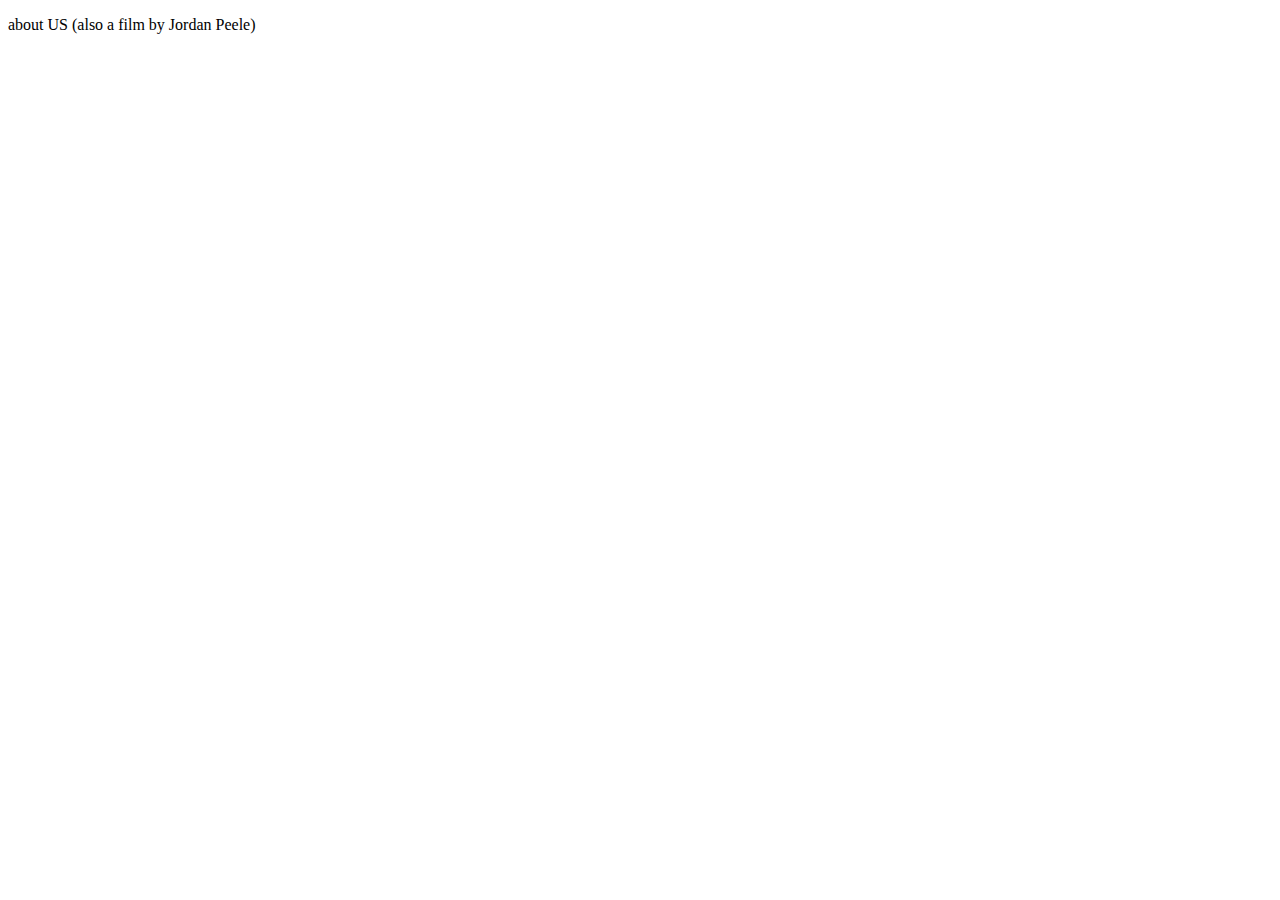
==== about.html @ c4c7bf5a "pridal sem about.html a app.js" ====
<!DOCTYPE html>
<html lang="en">
  <head>
    <meta charset="UTF-8" />
    <meta http-equiv="X-UA-Compatible" content="IE=edge" />
    <meta name="viewport" content="width=device-width, initial-scale=1.0" />
    <title>About</title>
  </head>
  <body>
    <p>about US (also a film by Jordan Peele)</p>
  </body>
</html>
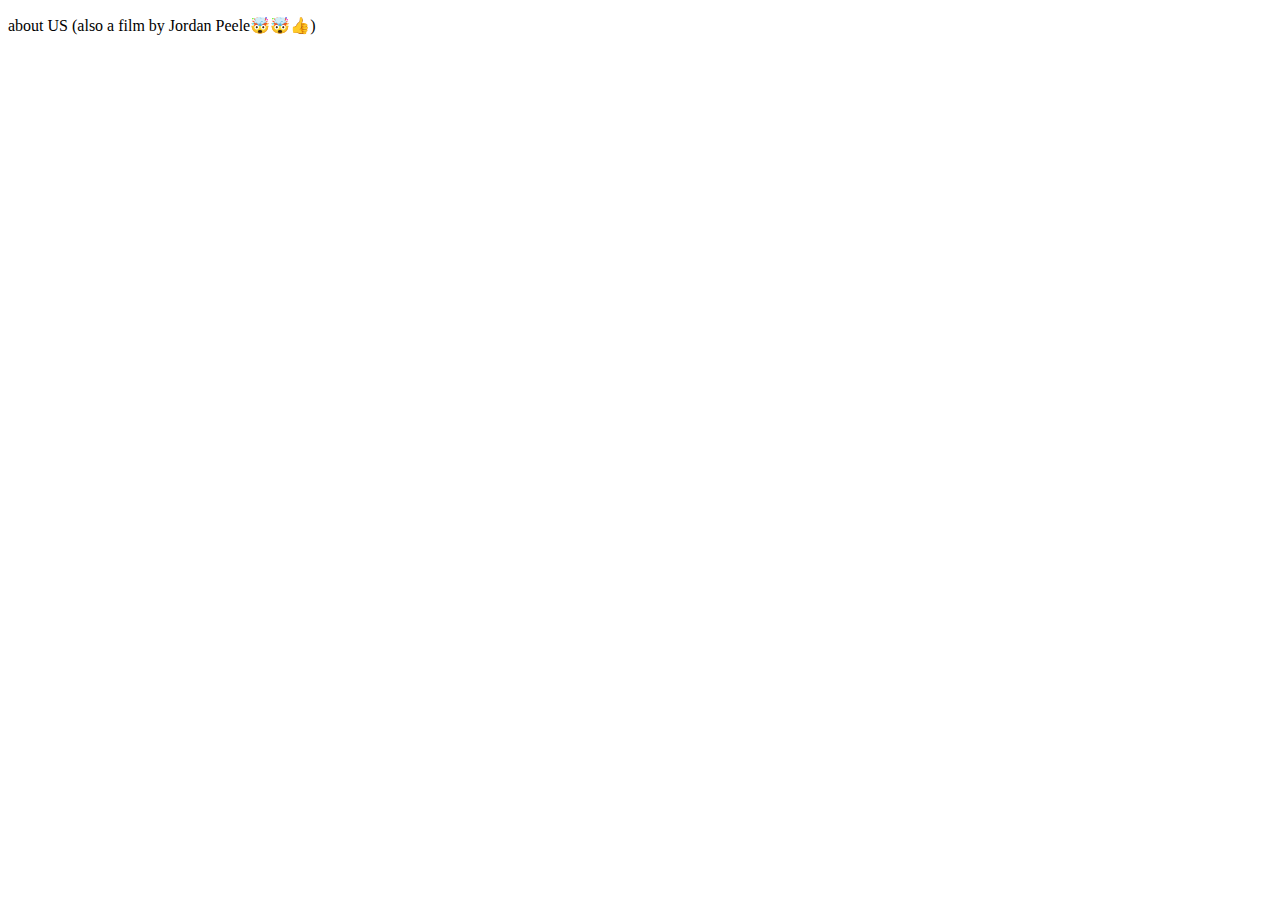
==== commit 35d52fc1: "add new emoji and script js colsole log" ====
--- a/about.html
+++ b/about.html
@@ -7,6 +7,6 @@
     <title>About</title>
   </head>
   <body>
-    <p>about US (also a film by Jordan Peele)</p>
+    <p>about US (also a film by Jordan Peele🤯🤯👍)</p>
   </body>
 </html>
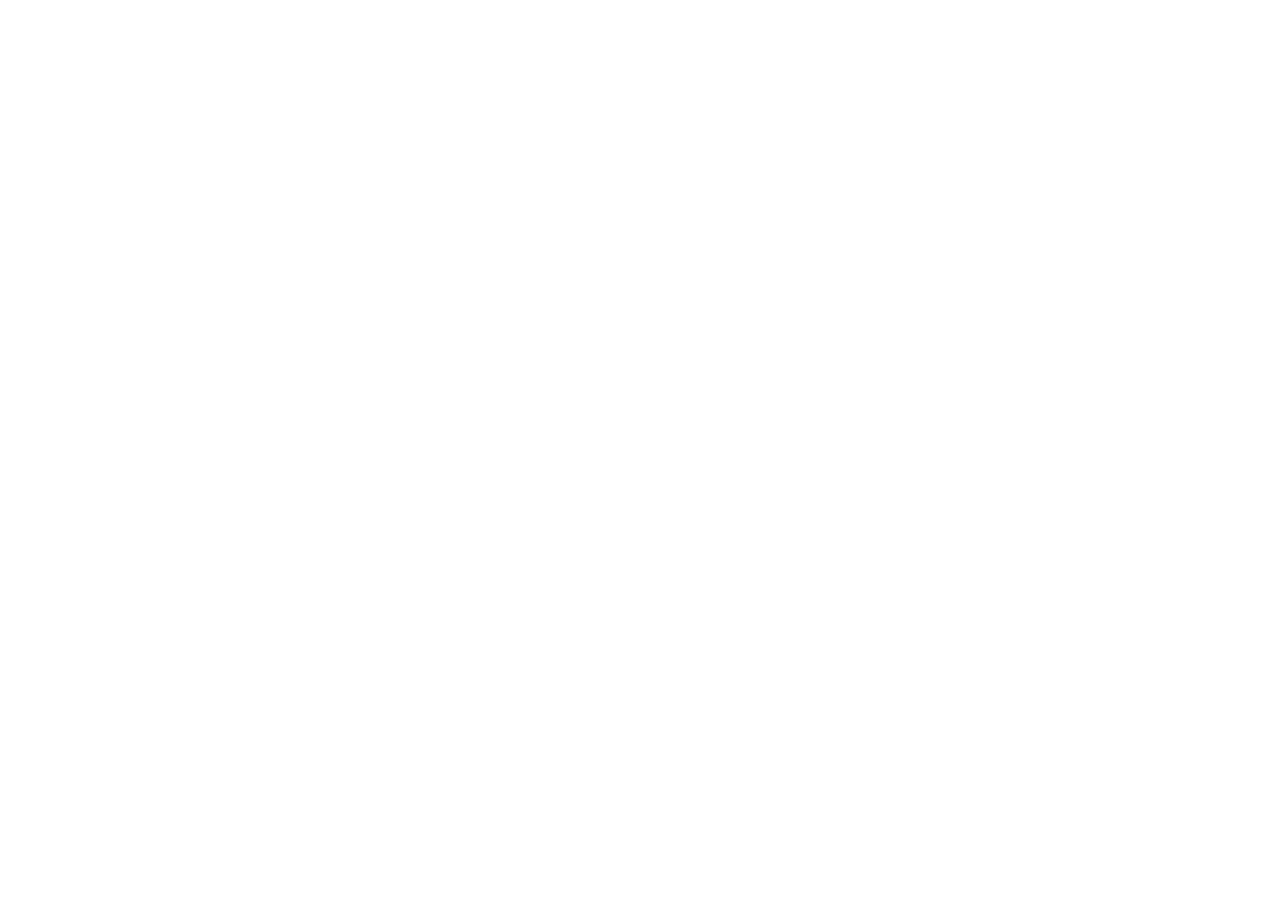
==== commit c8ac040e: "smazal se vsechny <p> elementy" ====
--- a/about.html
+++ b/about.html
@@ -7,6 +7,6 @@
     <title>About</title>
   </head>
   <body>
-    <p>about US (also a film by Jordan Peele🤯🤯👍)</p>
+    <p></p>
   </body>
 </html>
